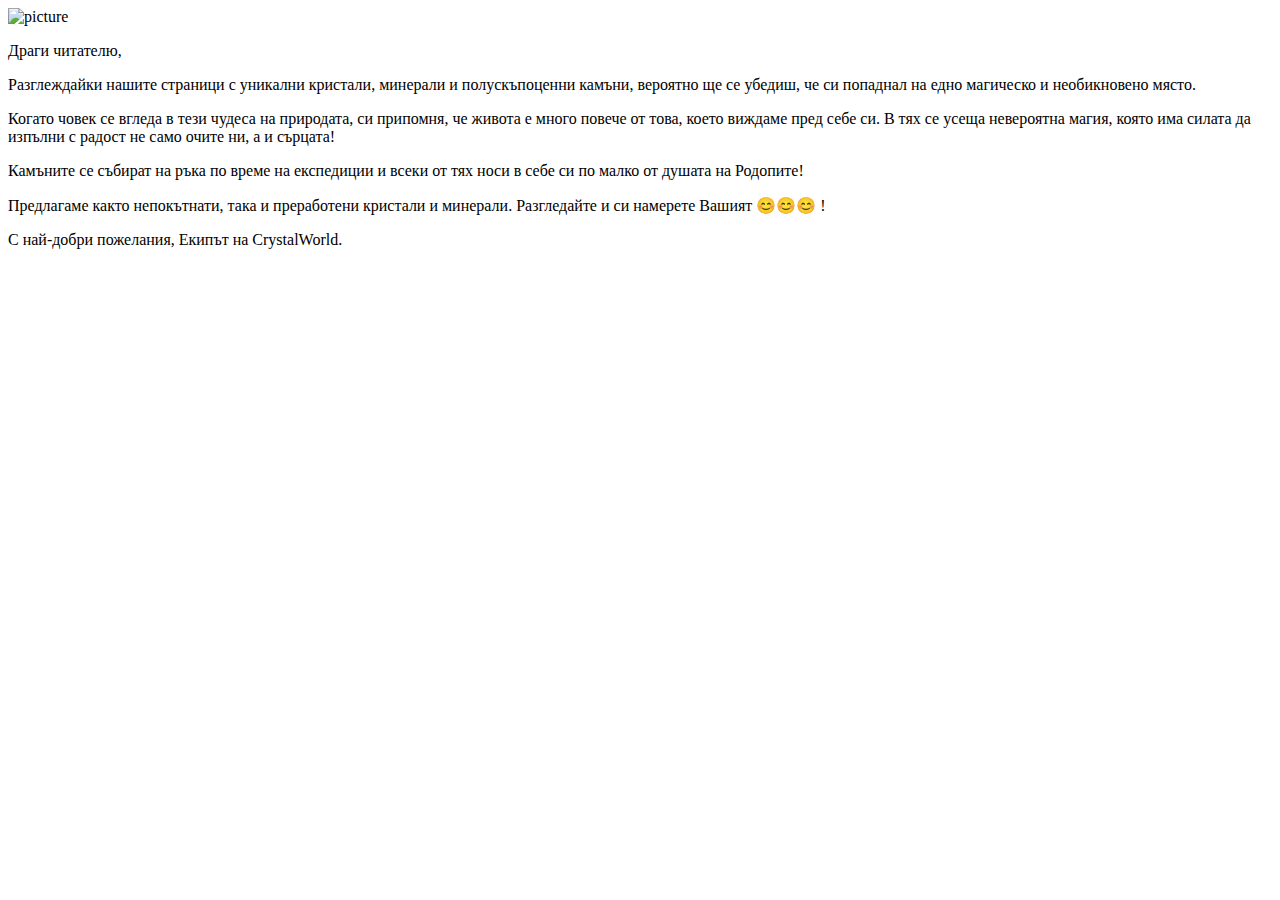
==== src/main/resources/templates/aboutUs.html @ 44c6ee1f "First commit" ====
<!DOCTYPE html>
<html lang="en" xmlns:sec="http://www.w3.org/1999/xhtml">
<head>
    <meta charset="UTF-8">
    <meta name="viewport" content="width=device-width, initial-scale=1.0">
    <title>Title</title>
    <link rel="stylesheet" th:href="@{/css/style.css}">
    <link rel="stylesheet" th:href="@{/css/aboutUs.css}">
</head>
<body>

<header>
    <div class="top-bar">

        <img th:src="@{/images/logo.crystal.png}" alt="picture" class="media-logo">
        <div th:replace="~{fragments/commons::nav}">
        </div>
    </div>
</header>

<section class="container">
    <div class="text-container">

        <p class="first-p">Драги читателю,</p>

        <p>Разглеждайки нашите страници с уникални кристали, минерали и полускъпоценни камъни, вероятно ще се убедиш, че си попаднал на едно магическо и необикновено място.</p>

        <p>Когато човек се вгледа в тези чудеса на природата, си припомня, че живота е много повече от това, което виждаме пред себе си. В тях се усеща невероятна магия, която има силата да изпълни с радост не само очите ни, а и сърцата!</p>

        <p>Камъните се събират на ръка по време на експедиции и всеки от тях носи в себе си по малко от душата на Родопите!</p>

        <p>Предлагаме както непокътнати, така и преработени кристали и минерали. Разгледайте и си намерете Вашият 😊😊😊 !</p>

        <p class="last-p">С най-добри пожелания,
            Екипът на CrystalWorld.</p>
    </div>
</section>





</body>
</html>
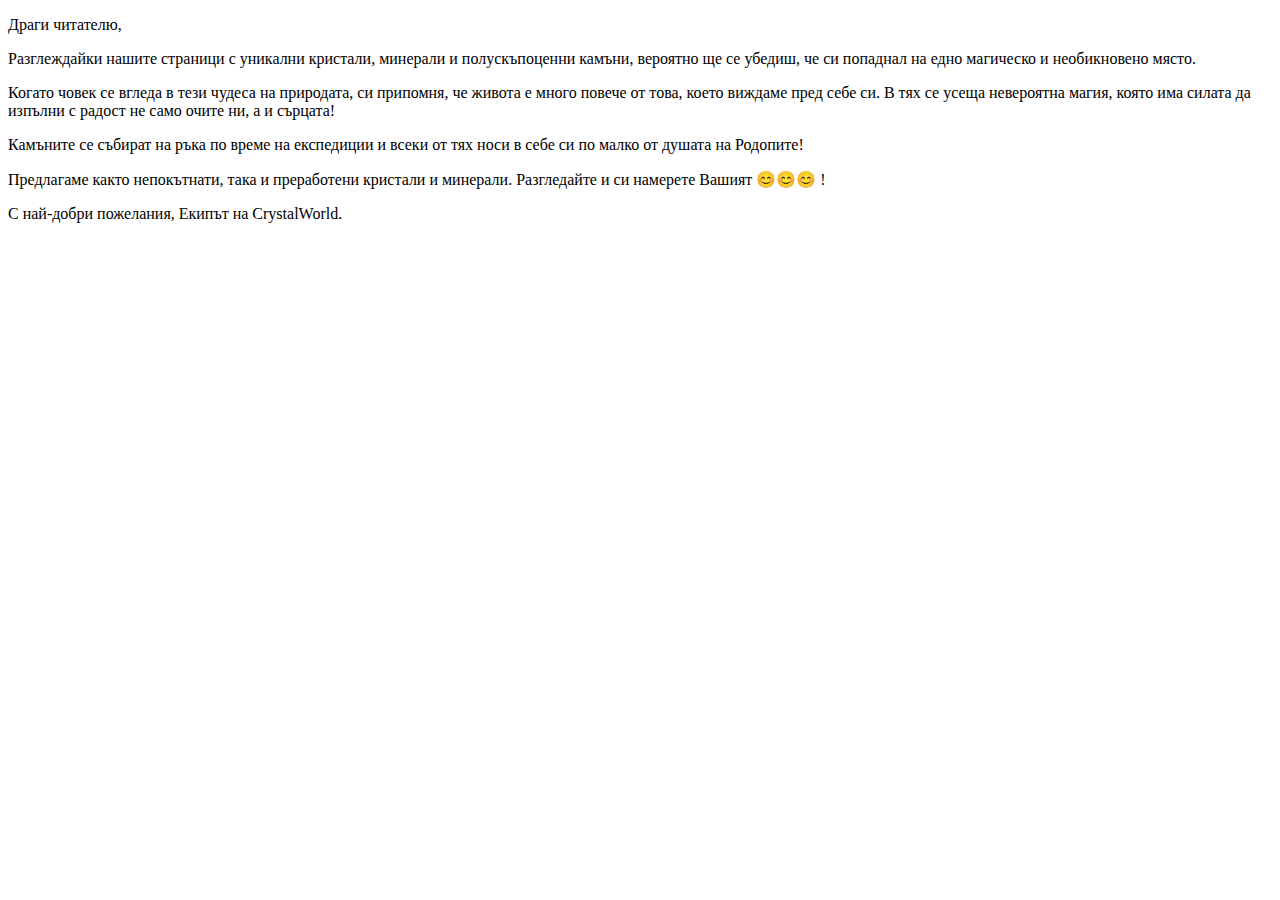
==== commit 590183ad: "Added some new functionalities." ====
--- a/src/main/resources/templates/aboutUs.html
+++ b/src/main/resources/templates/aboutUs.html
@@ -6,13 +6,16 @@
     <title>Title</title>
     <link rel="stylesheet" th:href="@{/css/style.css}">
     <link rel="stylesheet" th:href="@{/css/aboutUs.css}">
+    <link rel="stylesheet" th:href="@{/css/responsive/aboutUsResponsive.css}">
 </head>
 <body>
 
 <header>
     <div class="top-bar">
 
-        <img th:src="@{/images/logo.crystal.png}" alt="picture" class="media-logo">
+        <div th:replace="~{fragments/commons::.home}">
+        </div>
+
         <div th:replace="~{fragments/commons::nav}">
         </div>
     </div>
@@ -36,9 +39,7 @@
     </div>
 </section>
 
-
-
-
+<div class="foot" th:replace="~{fragments/commons::footer}"></div>
 
 </body>
 </html>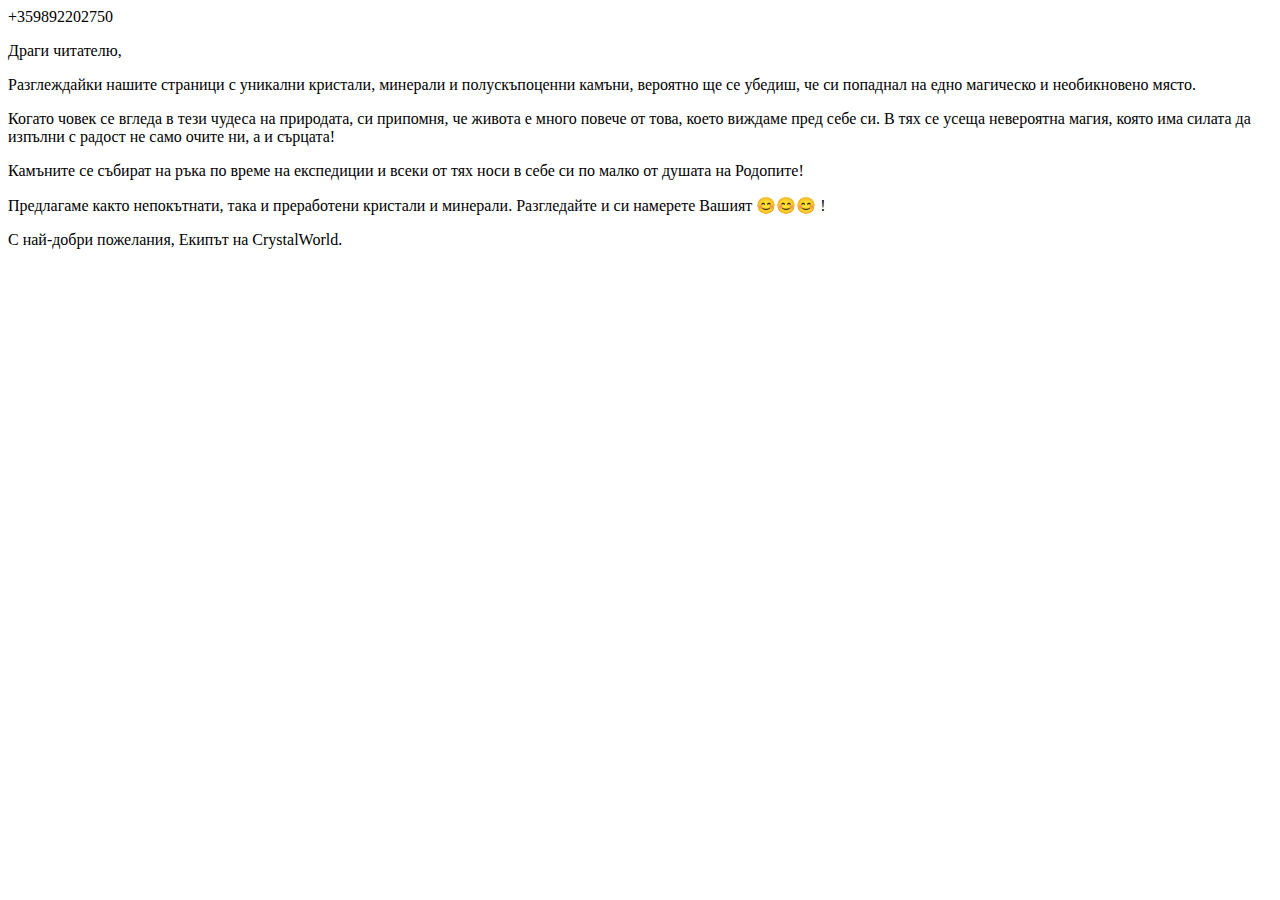
==== commit 23b8beed: "Added some new functionalities." ====
--- a/src/main/resources/templates/aboutUs.html
+++ b/src/main/resources/templates/aboutUs.html
@@ -22,6 +22,9 @@
 </header>
 
 <section class="container">
+
+    <span id="me"><i class="fa-solid fa-phone"></i>+359892202750</span></p>
+
     <div class="text-container">
 
         <p class="first-p">Драги читателю,</p>
